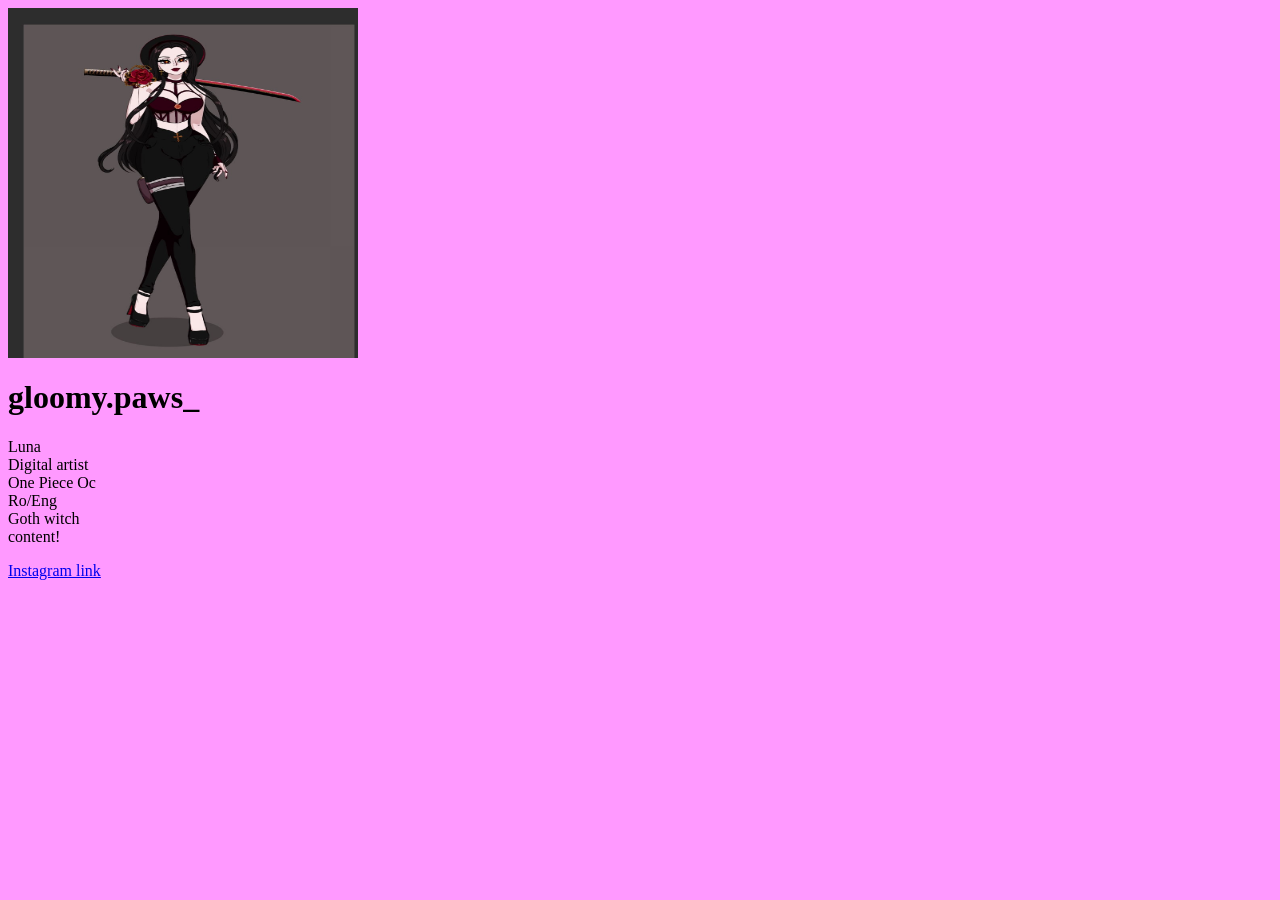
==== index.html @ 425fc385 "Add files via upload" ====
<!DOCTYPE html>
<html>
    <head>
        <title>gloomy.paws_</title>
     </head>
     <body style="background-color: #FF99FF;">
        <img src="luna.jfif"alt="Logo" style="width: 350px; height: 350px; vertical-align: middle;">
        <h1>gloomy.paws_</h1>
        <p>
            Luna <br>
            Digital artist<br>
            One Piece Oc<br>
            Ro/Eng<br>
            Goth witch<br>
            content!<br>
            </p> 
            
            <p>
        <a href="https://www.instagram.com/gloomy.paws_/">Instagram link</a> 
        </p>
       
    </body>
    </html>
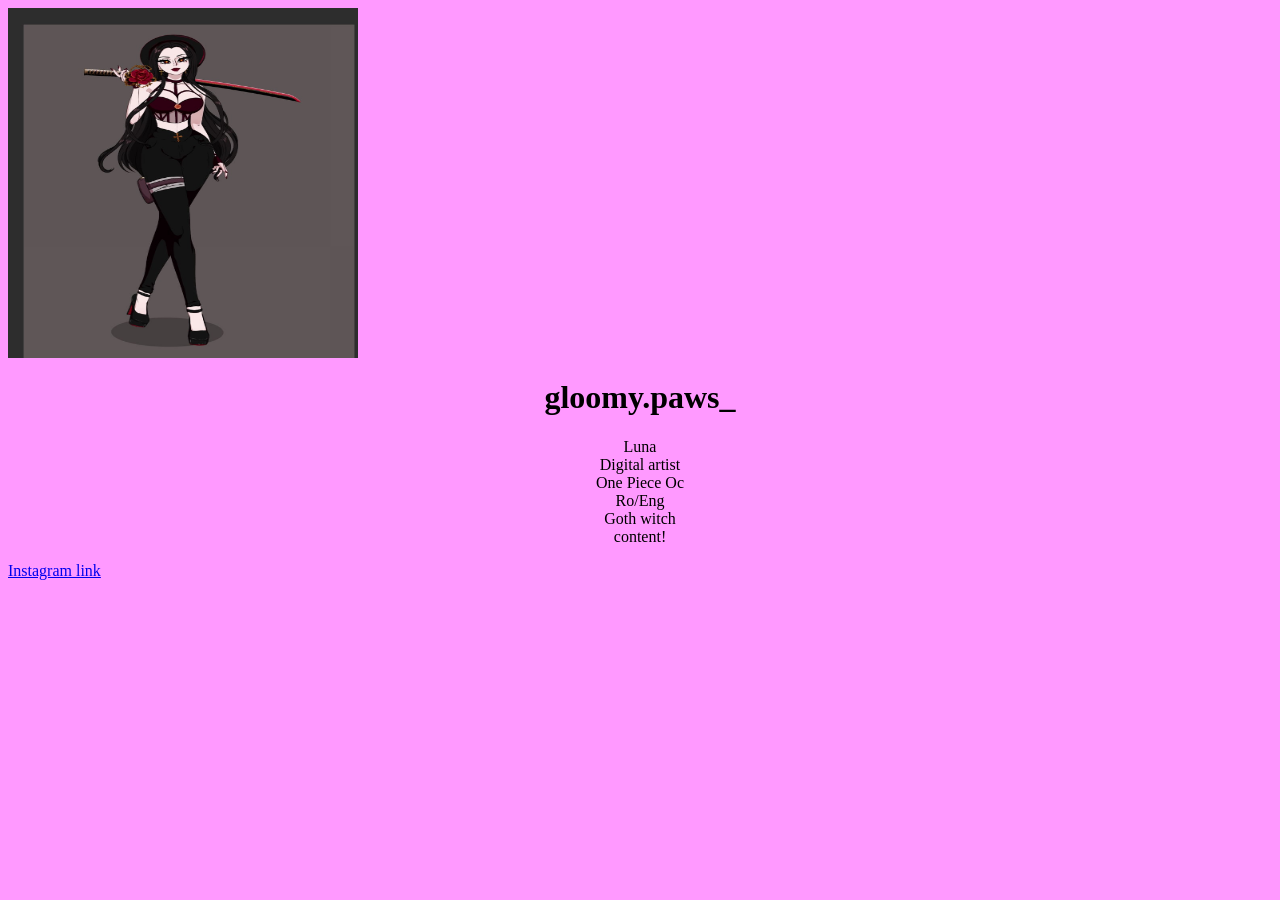
==== commit 739e212a: "Update index.html" ====
--- a/index.html
+++ b/index.html
@@ -1,12 +1,10 @@
 <!DOCTYPE html>
 <html>
-    <head>
-        <title>gloomy.paws_</title>
-     </head>
+   
      <body style="background-color: #FF99FF;">
         <img src="luna.jfif"alt="Logo" style="width: 350px; height: 350px; vertical-align: middle;">
-        <h1>gloomy.paws_</h1>
-        <p>
+        <h1 style="text-align:center;">gloomy.paws_</h1>
+        <p style="text-align:center;">
             Luna <br>
             Digital artist<br>
             One Piece Oc<br>
@@ -20,4 +18,4 @@
         </p>
        
     </body>
-    </html>+    </html>
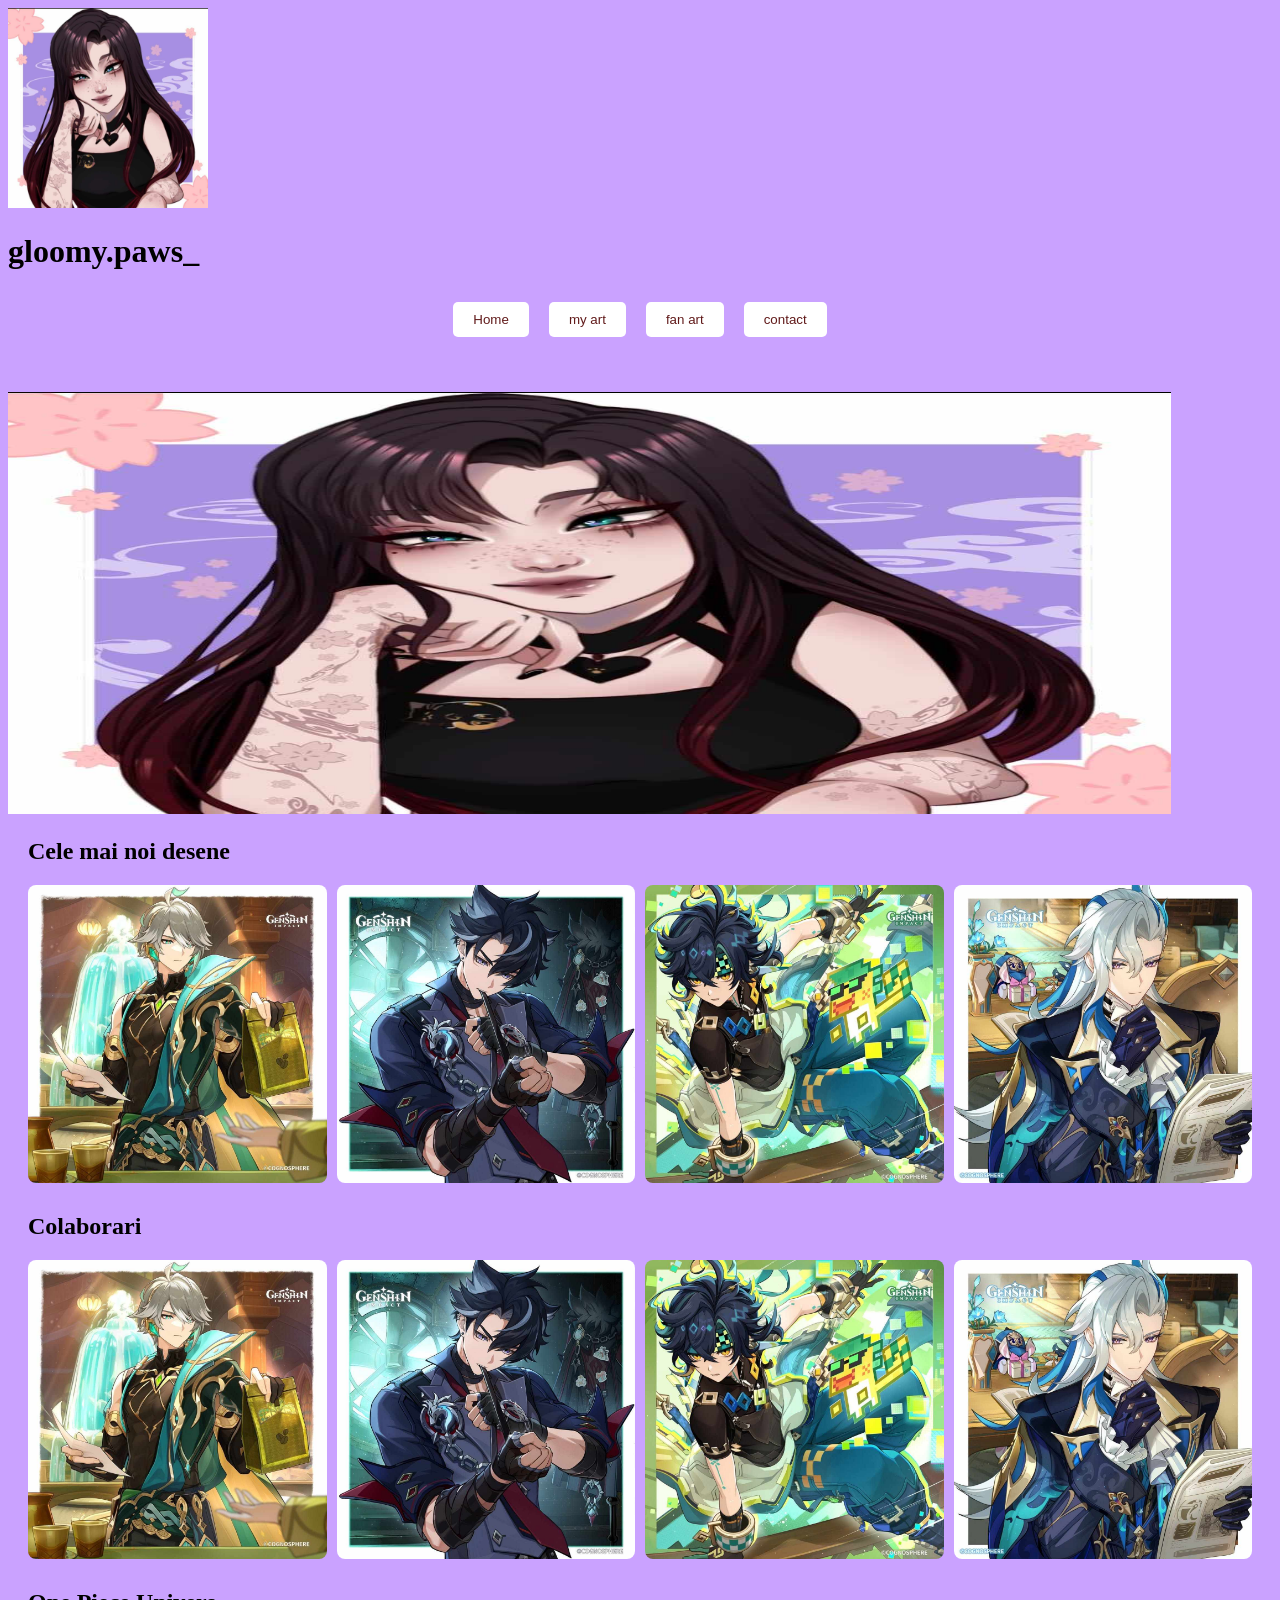
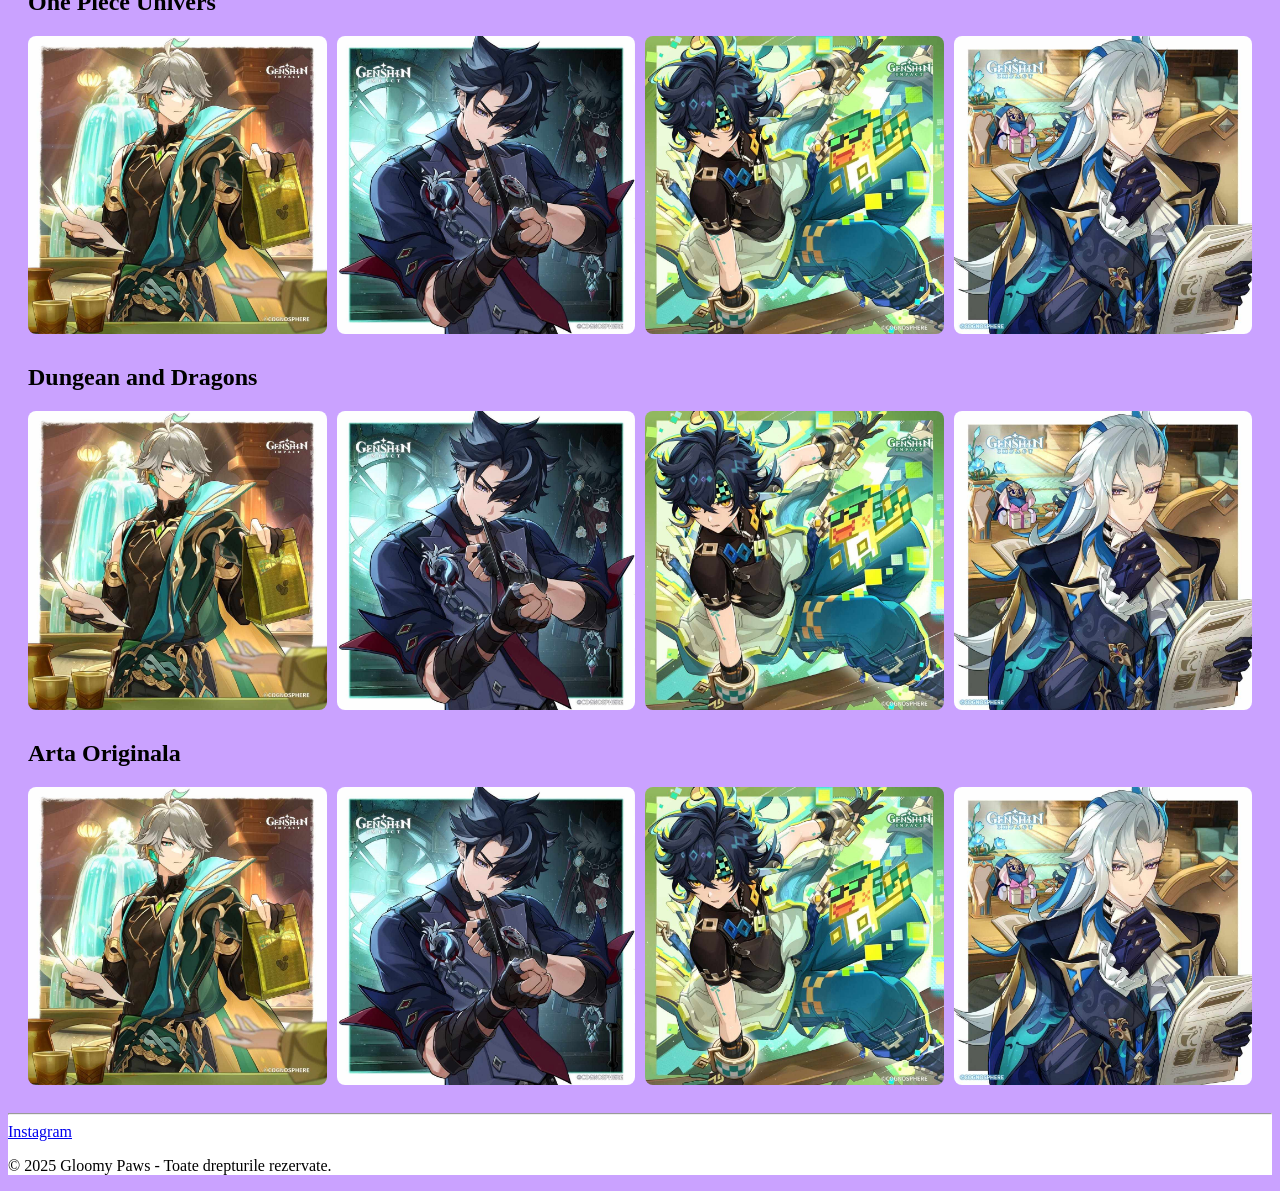
==== commit c452774a: "Update and rename home.html to index.html" ====
--- a/index.html
+++ b/index.html
@@ -1,21 +1,142 @@
 <!DOCTYPE html>
-<html>
-   
-     <body style="background-color: #FF99FF;">
-        <img src="luna.jfif"alt="Logo" style="width: 350px; height: 350px; vertical-align: middle;">
-        <h1 style="text-align:center;">gloomy.paws_</h1>
-        <p style="text-align:center;">
-            Luna <br>
-            Digital artist<br>
-            One Piece Oc<br>
-            Ro/Eng<br>
-            Goth witch<br>
-            content!<br>
-            </p> 
-            
-            <p>
-        <a href="https://www.instagram.com/gloomy.paws_/">Instagram link</a> 
-        </p>
+<html lang="en">
+
+    <head>
+      <meta charset="UTF-8">
+      <meta name="viewport" content="width=device-width, initial-scale=1.0">
+      
+      <title>gloomy.paws_</title>
+      <link rel="stylesheet" href="home.css">
+
+
+
+    </head>
+         
+    <body style="background-color: #CAA2FF;">
+
+  
+
+        <header >
+          <div class="header-content">
+        <img src="luna.jpg"
+        width="200" height="200" alt="logo">
+        <h1>gloomy.paws_</h1>
+
+          </div>
+        
+        
+        <nav>
+          <div class="butoane">
+        <a href="home.html"><button class="home-buton">Home</button></a>
+        <a href="myart.html"><button class="myart-buton">my art</button></a>
+        <a href="fanart.html"><button class="fanart-buton">fan art</button></a>
+        <a href="contact.html"><button class="contact-buton">contact</button></a>
+          </div>
+        </nav>
+      
+
+      </header>
+      
+      
        
-    </body>
-    </html>
+
+          
+        <img id="slide" src="luna.jpg"
+        width="1163" height="422">
+
+           
+        <main>
+
+          <div class="image-grid">
+
+          <div class="Descriere">
+              <h2>Cele mai noi desene</h2>
+              <div class="poze">
+              <img src="alha.jpg" alt="image 1">
+              <img src="wriot.jpg" alt="image 2">
+              <img src="kini.jpg" alt="image 3">
+              <img src="nuvi.jpg" alt="image 4">
+              </div>
+          </div>
+
+
+
+              <div class="Descriere">
+              <h2>Colaborari</h2>
+              <div class="poze">
+              <img src="alha.jpg" alt="image 1">
+              <img src="wriot.jpg" alt="image 2">
+              <img src="kini.jpg" alt="image 3">
+              <img src="nuvi.jpg" alt="image 4">
+            </div>
+          </div>
+
+                <div class="Descriere">
+              <h2>One Piece Univers</h2>
+              <div class="poze">
+              <img src="alha.jpg" alt="image 1">
+              <img src="wriot.jpg" alt="image 2">
+              <img src="kini.jpg" alt="image 3">
+              <img src="nuvi.jpg" alt="image 4">
+            </div>
+          </div>
+
+              <div class="Descriere">
+              <h2>Dungean and Dragons</h2>
+              <div class="poze">
+              <img src="alha.jpg" alt="image 1">
+              <img src="wriot.jpg" alt="image 2">
+              <img src="kini.jpg" alt="image 3">
+              <img src="nuvi.jpg" alt="image 4">
+            </div>
+          </div>
+
+              <div class="Descriere">
+              <h2>Arta Originala</h2>
+              <div class="poze">
+              <img src="alha.jpg" alt="image 1">
+              <img src="wriot.jpg" alt="image 2">
+              <img src="kini.jpg" alt="image 3">
+              <img src="nuvi.jpg" alt="image 4">
+              </div>
+              </div>
+
+            </div>
+
+      
+
+
+           
+       
+
+
+         
+       
+
+
+        
+       
+
+
+          
+       
+
+           </div>
+           </main>
+
+          
+          
+
+      
+
+    <footer>
+      <div style="background-color: white;">
+        <hr>
+      <a href="https://www.instagram.com/gloomy.paws_/">Instagram</a>
+        
+        <p>&copy; 2025 Gloomy Paws - Toate drepturile rezervate.</p>
+      </div>
+        
+    </footer>
+  </body>
+</html>
--- a/home.css
+++ b/home.css
@@ -0,0 +1,52 @@
+.butoane{
+    display: flex;
+    justify-content:center;
+    align-items: flex-start;
+    height: 100px;
+    margin: 0px;}
+
+    .home-buton, .myart-buton, .fanart-buton, .contact-buton {
+        padding: 10px 20px;
+        margin: 10px;
+        background-color: white;
+        color: rgb(97, 26, 26);
+        border: none;
+        border-radius: 5px;
+        cursor: pointer;
+    }
+    .home-buton:hover, .myart-buton:hover, .fanart-buton:hover, .contact-buton:hover {
+       background-color: rgb(241, 167, 175);
+      }
+
+        .image-grid {
+            display: grid;
+            padding: 20px;
+            gap: 30px;
+            
+        
+        }
+       
+            .Descriere{
+            display: grid;
+            gap: 20px ;
+            }
+
+            .Descriere h2{
+                margin: 0;
+                font-size: 24px;
+                color: black;
+
+            }
+            .poze {
+                display: grid;
+                grid-template-columns: repeat(4, 1fr);
+                gap: 10px;
+              }
+            
+              .poze img {
+                width: 100%;
+                height: auto;
+                border-radius: 8px;
+                object-fit: cover;
+              }
+        
